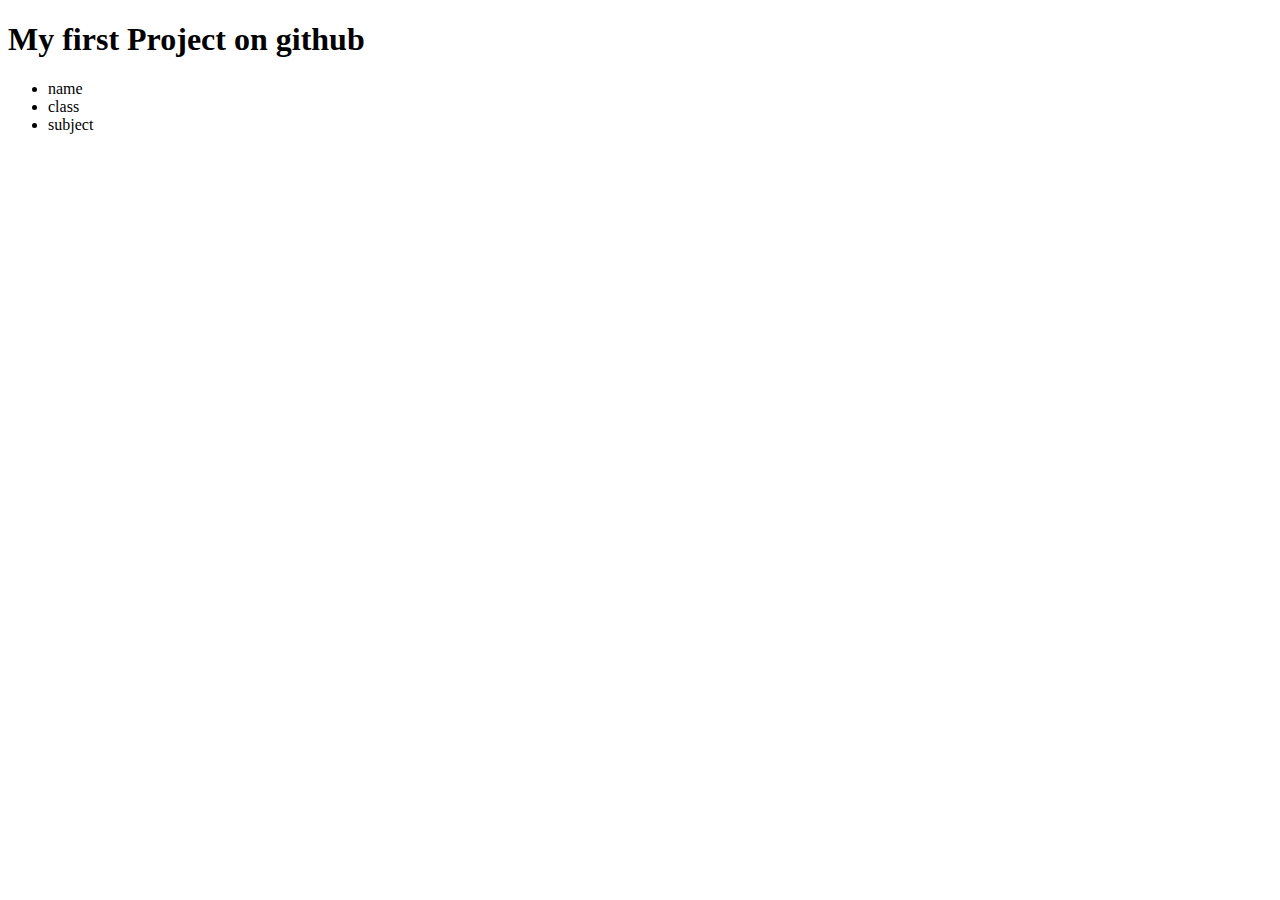
==== index.html @ 80bdb6e2 "initial commit" ====
<!DOCTYPE html>
<html lang="en">
    <head>
        <meta charset="UTF-8">
        <meta http-equiv="X-UA-Compatible" content="IE=edge">
        <meta name="viewport" content="width=device-width, initial-scale=1.0">
        <title>Test</title>
    </head>
    <body>
    <h1>My first Project on github</h1>
    <div>
        <ul>
            <li>name</li>
            <li>class</li>
            <li>subject</li>
        </ul>
    </div>
</body>
</html>
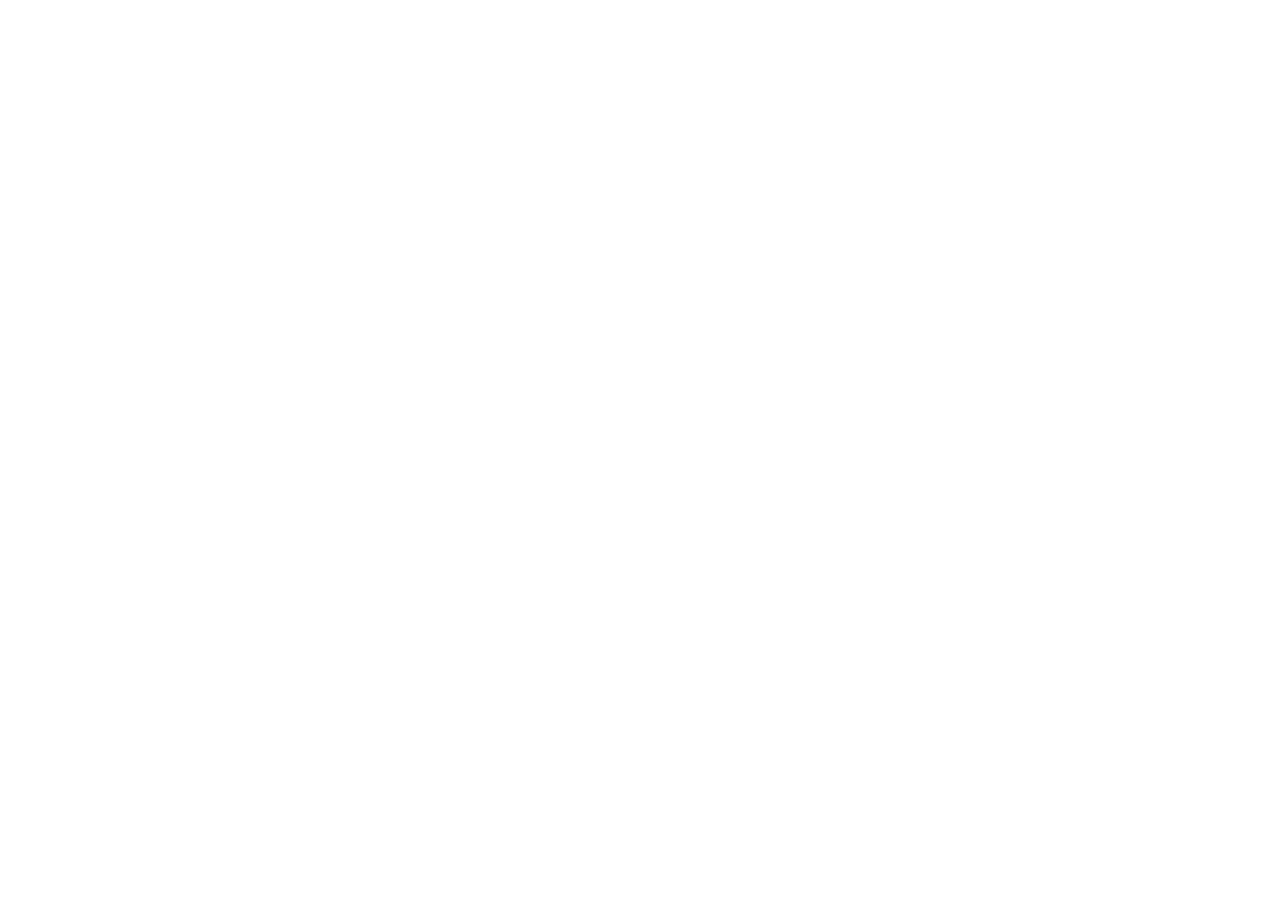
==== commit dc970b6e: "Add New File styles.css" ====
--- a/index.html
+++ b/index.html
@@ -1,19 +1,27 @@
 <!DOCTYPE html>
 <html lang="en">
-    <head>
-        <meta charset="UTF-8">
-        <meta http-equiv="X-UA-Compatible" content="IE=edge">
-        <meta name="viewport" content="width=device-width, initial-scale=1.0">
-        <title>Test</title>
-    </head>
-    <body>
-    <h1>My first Project on github</h1>
-    <div>
-        <ul>
-            <li>name</li>
-            <li>class</li>
-            <li>subject</li>
-        </ul>
-    </div>
+
+<head>
+    <meta charset="UTF-8">
+    <meta http-equiv="X-UA-Compatible" content="IE=edge">
+    <meta name="viewport" content="width=device-width, initial-scale=1.0">
+    <link rel="stylesheet" href="styles.css">
+    <title>Test</title>
+</head>
+
+<body>
+    <section class="header">
+        <h1>My first Project on github</h1>
+        <div>
+            <ul>
+                <li>name</li>
+                <li>class</li>
+                <li>subject</li>
+            </ul>
+        </div>
+
+    </section>
+
 </body>
+
 </html>--- a/styles.css
+++ b/styles.css
@@ -0,0 +1,7 @@
+body {
+    background-position: center;
+    background-repeat: no-repeat;
+    background-size: cover;
+    color: white;
+    background-image: url(https://images.unsplash.com/photo-1518933165971-611dbc9c412d?ixid=MnwxMjA3fDB8MHxzZWFyY2h8OXx8Y29kZXJ8ZW58MHx8MHx8&ixlib=rb-1.2.1&auto=format&fit=crop&w=500&q=60);
+}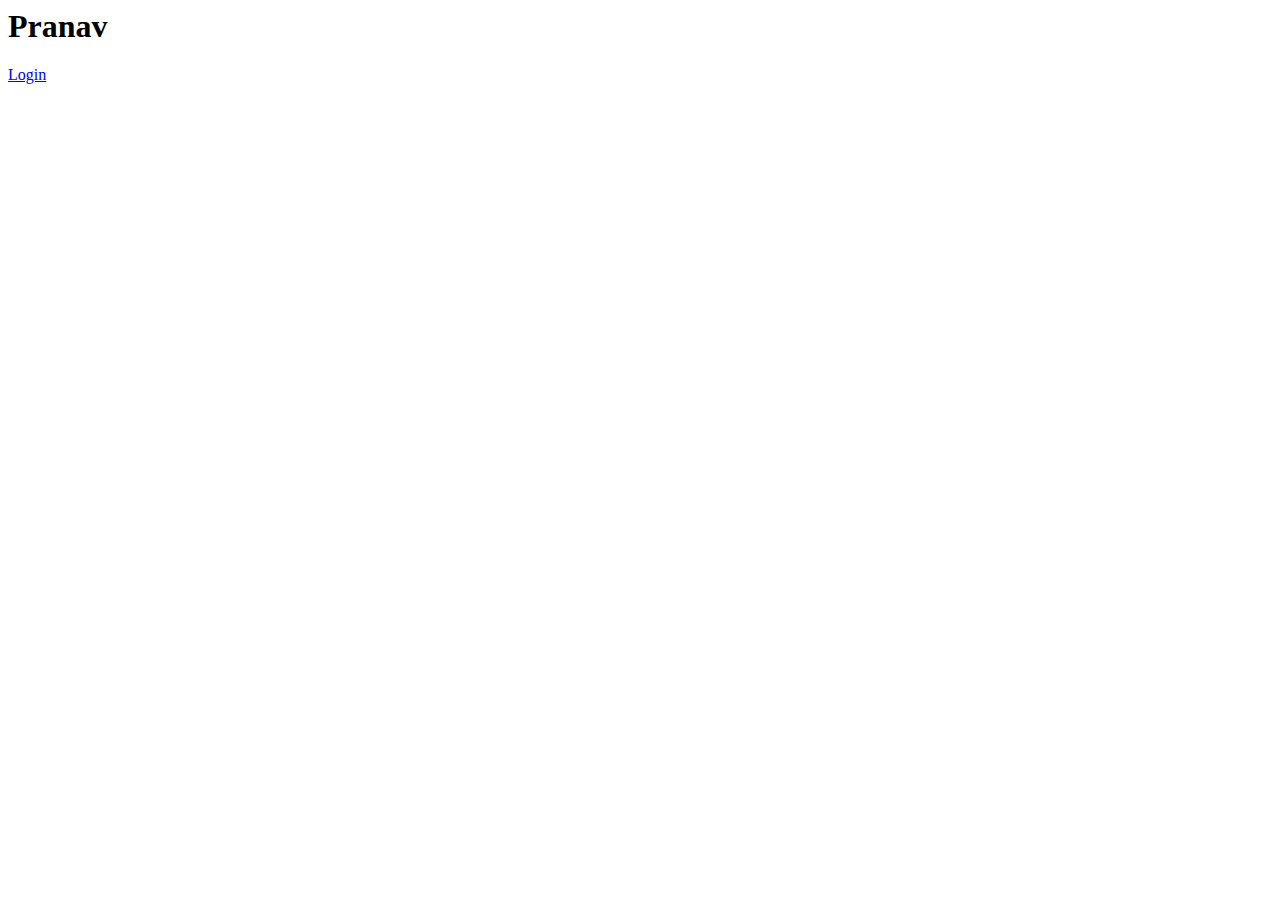
==== commit 911f2db2: "New Project Tree" ====
--- a/index.html
+++ b/index.html
@@ -1,27 +1,15 @@
-<!DOCTYPE html>
-<html lang="en">
-
-<head>
-    <meta charset="UTF-8">
-    <meta http-equiv="X-UA-Compatible" content="IE=edge">
-    <meta name="viewport" content="width=device-width, initial-scale=1.0">
-    <link rel="stylesheet" href="styles.css">
-    <title>Test</title>
-</head>
-
-<body>
-    <section class="header">
-        <h1>My first Project on github</h1>
-        <div>
-            <ul>
-                <li>name</li>
-                <li>class</li>
-                <li>subject</li>
-            </ul>
-        </div>
-
-    </section>
-
-</body>
-
+<html lang="en">
+
+<head>
+    <meta charset="UTF-8">
+    <meta http-equiv="X-UA-Compatible" content="IE=edge">
+    <meta name="viewport" content="width=device-width, initial-scale=1.0">
+    <title>Pranav</title>
+</head>
+
+<body>
+    <h1>Pranav</h1>
+    <a href="Login.html">Login</a>
+</body>
+
 </html>